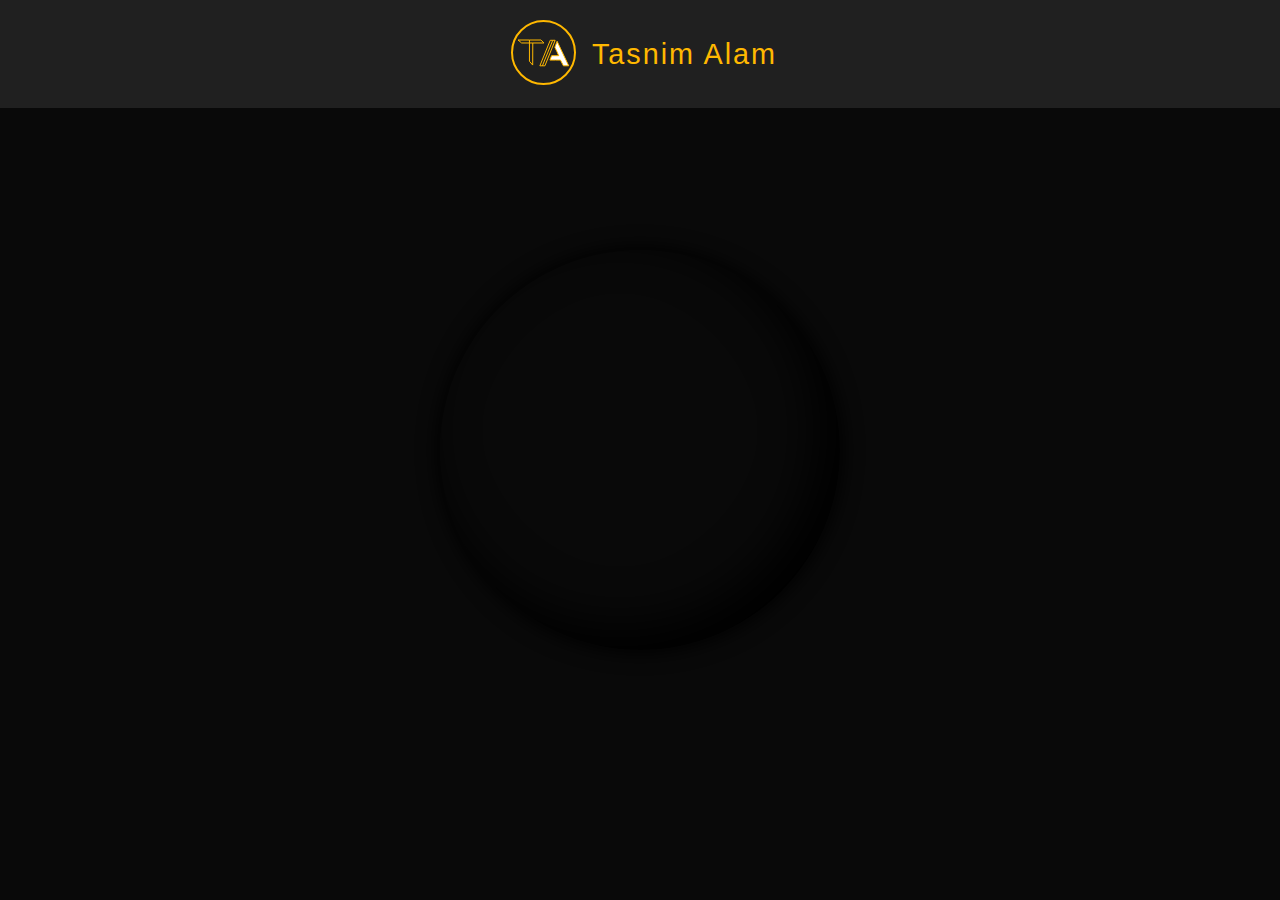
==== earth.html @ 48dd633c "Add files via upload" ====
<!DOCTYPE html>
<html lang="en">
  <head>
    <meta charset="UTF-8" />
    <meta http-equiv="X-UA-Compatible" content="IE=edge" />
    <meta name="viewport" content="width=device-width, initial-scale=1.0" />
    <title>Map Animation</title>
    <link rel="shortcut icon" href="images/Favicon.png" type="image/x-icon" />
    <link rel="stylesheet" href="earth.css" />
  </head>
  <body>
    <nav>
      <div class="logo">
        <a href="https://github.com/Tasnim005">
          <svg
            width="65"
            height="65"
            viewBox="0 0 65 65"
            fill="none"
            xmlns="http://www.w3.org/2000/svg"
          >
            <path
              d="M43.8687 27.2524L46.1187 21.3423L57.7175 45.8009H52.4141L49.4379 40.0896H44.5146H38.9424L40.5742 35.7133H47.7319L45.856 31.4113L43.8687 27.2524Z"
              fill="white"
              stroke="currentColor"
            />
            <path
              d="M31.383 45.8072H33.9049L44.1408 20.2915H41.7673M31.383 45.8072L41.7673 20.2915M31.383 45.8072H28.8611L39.2454 20.2915H41.7673"
              stroke="currentColor"
            />
            <path
              d="M18.4449 20H7L10.6242 22.9842H21.783M18.4449 20H29.8897L32.9417 22.9842H21.783M18.4449 20V41.2873L21.6876 45.0673L21.783 22.9842"
              stroke="currentColor"
            />
            <circle
              cx="32.5"
              cy="32.5"
              r="31.5"
              stroke="currentColor"
              stroke-width="2"
            />
          </svg>
        </a>
        <p>Tasnim Alam <a href="https://github.com/Tasnim005"></a></p>
      </div>
    </nav>
    <main class="earth">
      <iframe
        src="https://www.google.com/maps/embed?pb=!1m14!1m12!1m3!1d29211.673426161124!2d90.39651268702411!3d23.76665780180169!2m3!1f0!2f0!3f0!3m2!1i1024!2i768!4f13.1!5e0!3m2!1sen!2sbd!4v1659367674086!5m2!1sen!2sbd"
        width="400"
        height="400"
        style="border: 0"
        allowfullscreen=""
        loading="lazy"
        referrerpolicy="no-referrer-when-downgrade"
      ></iframe>
    </main>

    
  </body>
</html>
---- earth.css ----
* {
  margin: 0;
  padding: 0;
  box-sizing: border-box;
}

:root {
  --primary-bg-color: #090909;
  --secondary-bg-color: #f2ecff;
  --tertiary-bg-color: #004274;
  --secondary-color: #0066ff;
  --dark-bg-color: #000;
  --secondary-dark-color: #ffb800;
  --primary-btn-color: #008cff;
  --secondary-button-color: #29e43c;
  --tertiary-color: #004274;
  --dark-blue: #0975ab;
  --orange: #ff602f;
  --typeWriterSpeed: 4s;
}

body {
  background-color: var(--primary-bg-color);
  color: var(--dark-bg-color);
  font-family: "Inter", sans-serif;
  display: grid;
  place-content: center;
  height: 100vh;
}

nav {
  background-color: #202020;
  color: var(--secondary-dark-color);
  display: flex;
  width: 100%;
  height: 12vh;
  justify-content: space-around;
  align-items: center;
  position: fixed;
  z-index: 10;
}

a {
  text-decoration: none;
  color: var(--secondary-dark-color);
}

nav .logo {
  display: flex;
  justify-content: center;
  align-items: center;
}

nav .logo svg {
  width: 65px;
  height: 65px;
  margin: 1rem 1rem 1rem 0.5rem;
}

nav .logo p {
  font-size: clamp(1rem, 1vw + 1rem, 2rem);
  letter-spacing: 2px;
}

.earth {
  position: relative;
  width: 400px;
  height: 400px;
  margin: 0 auto;
  display: grid;
}

.earth::before {
  content: "";
  position: absolute;
  inset: 0;
  width: 100%;
  height: 100%;
  background-image: url(images/map.png);
  background-size: cover;
  box-shadow: -20px -20px 50px 2px #000 inset, 0 0 20px 2px #000;
  border-radius: 50%;
  animation: spin 10s linear alternate forwards, loader 10s forwards 2s;
}

.earth iframe {
  border-radius: 50%;
  animation: rotate 10s linear forwards;
}

@keyframes spin {
  to {
    background-position: 100%;
    border-radius: 0;
  }
}

@keyframes rotate {
  to {
    border-radius: 0;
  }
}

@keyframes loader {
  to {
    opacity: 0;
    z-index: -1;
  }
}
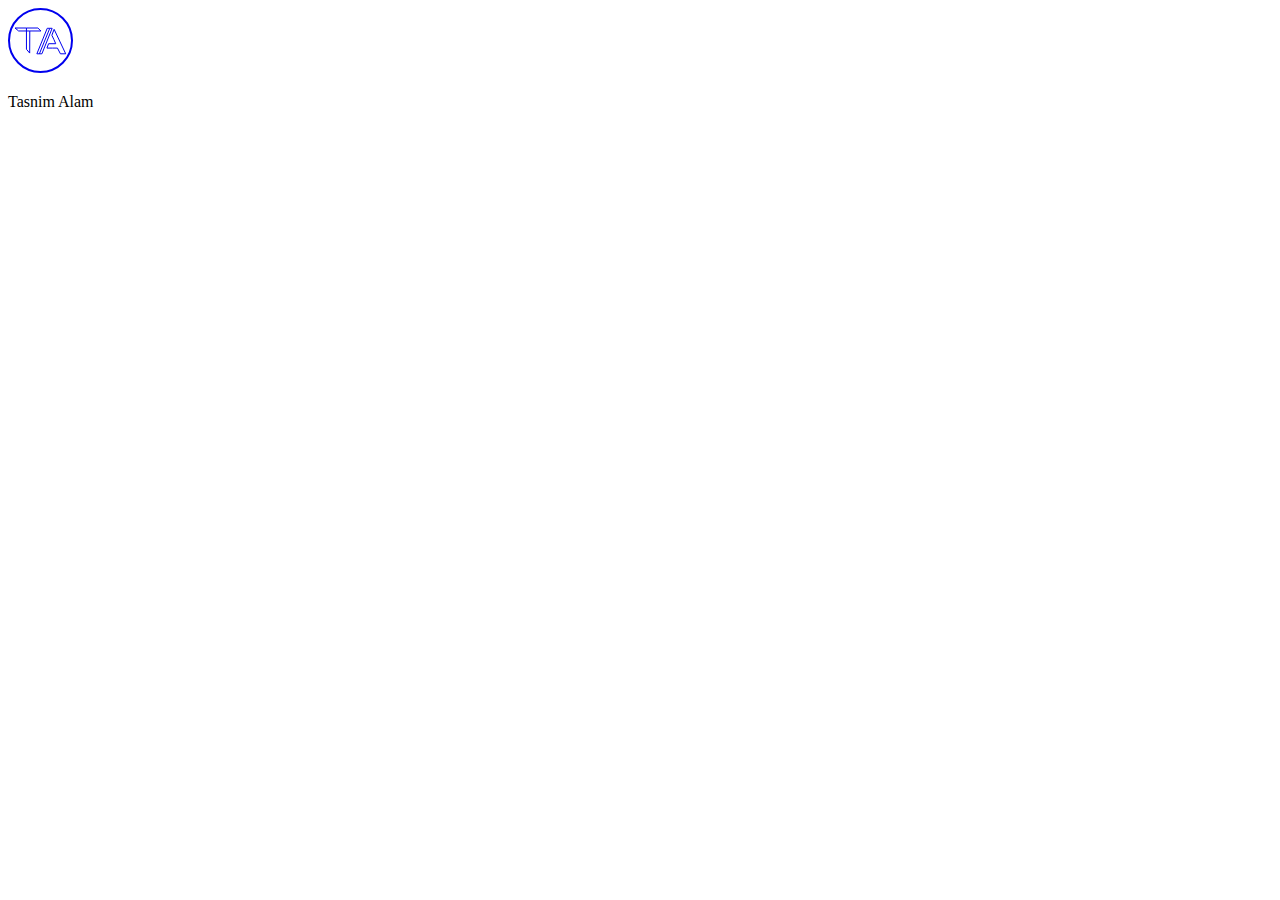
==== commit 7dfeaa50: "Update earth.html" ====
--- a/earth.html
+++ b/earth.html
@@ -6,7 +6,7 @@
     <meta name="viewport" content="width=device-width, initial-scale=1.0" />
     <title>Map Animation</title>
     <link rel="shortcut icon" href="images/Favicon.png" type="image/x-icon" />
-    <link rel="stylesheet" href="earth.css" />
+    <link rel="stylesheet" href="style.css" />
   </head>
   <body>
     <nav>
